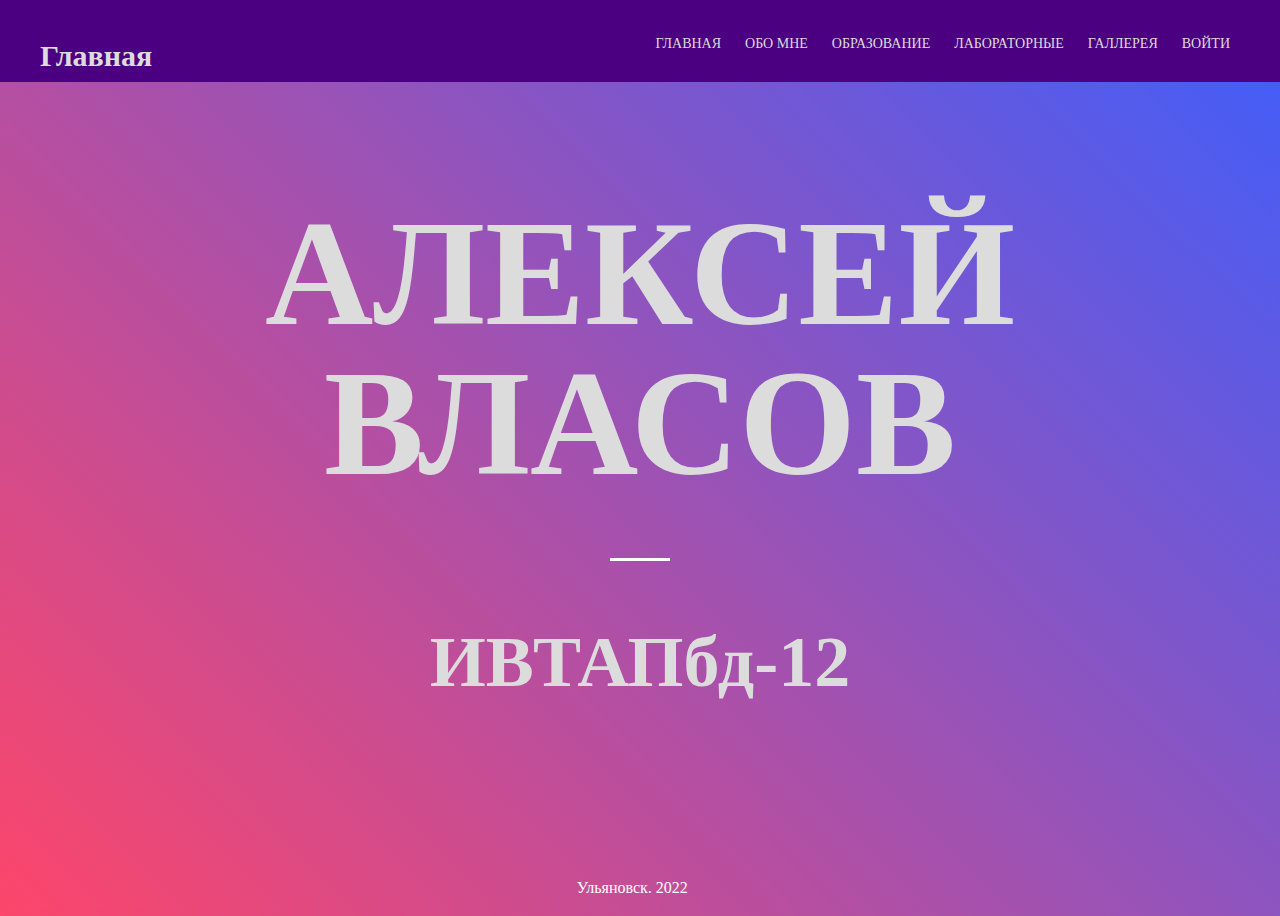
==== index.html @ 11ad62ab "Add files via upload" ====
<!DOCTYPE html>
<html lang="en">
<head>
    <meta charset="UTF-8">
    <link rel="stylesheet" href="styles/styles.css">
    <link rel="preconnect" href="https://fonts.googleapis.com">
    <link rel="preconnect" href="https://fonts.gstatic.com" crossorigin>
    <link href="https://fonts.googleapis.com/css2?family=Kaushan+Script&family=Montserrat&display=swap" rel="stylesheet">
    <title>Обо мне</title>
</head>
<body>
<header class="header">
    <div class="container">
        <div class="header_inner">
            <div class="logo">
                Главная
            </div>
            <nav class="nav">
                <a class="nav_link" href="index.html">Главная</a>
                <a class="nav_link" href="about.html">Обо мне</a>
                <a class="nav_link" href="education.html">образование</a>
                <a class="nav_link" href="labs.html">Лабораторные</a>
                <a class="nav_link" href="gallery.html">Галлерея</a>
                <a class="nav_link" href="logIn.html">Войти</a>
            </nav>
        </div>
    </div>
</header>
<div class="intro">
    <div class="container">
        <div class="intro_inner">
            <h2 class="intro_title">Алексей Власов</h2>
            <h1 class="intro_suptitle">ИВТАПбд-12</h1>
        </div>
    </div>
</div>

<div class="end">
    <p>Ульяновск. 2022</p>
</div>
</body>
</html>
---- styles/styles.css ----
body {
    background: linear-gradient(45deg, #fc466b, #3f5efb);
    height: 100vh;
    font-family: "Montserrat", sans-serif;
  }
*,
* :before,
* :after {
    box-sizing: border-box;
}
h1,h2,h3,h4,h5,h6{
    margin: 0;
}
/*container*/
.container{
    width: 100%;
    max-width: 1200px;
    margin: 0 auto;
}
/*intro*/
.intro{
    display: flex;
    flex-direction: column;
    justify-content: center;
    width: 100%;
    height: 100vh;
    background: linear-gradient(45deg, #fc466b, #3f5efb);
}
.intro_inner{

    width: 100%;
    max-width: 880px;
    margin: 0 auto;
    text-align: center;
}
.intro_title{
    color: #DCDCDC;
    font-size: 150px;
    font-weight: 700;
    text-transform: uppercase;
    text-align: center;
    line-height: 1;
    font-family: cursive;
}
.intro_title:after{
    content: "";
    display: block;
    width: 60px;
    height: 3px;
    background-color: #ffffff;
    margin: 60px auto;
}

.intro_suptitle{
    margin-bottom: 15px;
    font-size: 72px;
    color: #DCDCDC;
    text-align: center;
    font-family: cursive;
}
.header{
    background: #4B0082;
    padding-top: 30px;
    width: 100%;
    position: absolute;
    margin: auto 0;
    top: 0;
    left: 0;
    right: 0;
    z-index: 1000;
}
.header_inner{
    display: flex;
    justify-content: space-between;
    align-items: center;
    margin: auto 0;
}
.logo{
    font-size: 30px;
    font-weight: 700;
    color: #DCDCDC;
    font-family: cursive;
}
.nav{
    font-size: 14px;
    text-transform: uppercase;
}
.nav_link{
    display: inline-block;
    vertical-align: top;
    margin: 0 10px;
    margin-top: 1%;
    margin-bottom: 5%;
    color: #DCDCDC;
    text-decoration: none;
    font-family: cursive;
    transition: color .2s linear;
}
.link:after{
    content: "";
    display: block;
    width: 100%;
    height: 3px;
    display: none;
    background-color: rgb(255, 0, 0);
    position: absolute;
    top: 100%;
    left: 0;
    z-index: 1;
}
.nav_link:hover{
    color: #f60303;
}
.nav_link:hover:after{
    display: block;
}
.btn{
    display: inline-block;
    vertical-align: top;

    border: 3px solid #fff;
    color: #fff;
    font-size: 14px;
    font-weight: 700;
    padding: 8px 30px;
    text-decoration: none;
    transition: "background" .1s linear,color .1s linear;
}
.btn:hover{
    background-color: #fff;
    color: #333;
}

.end{
    color: rgb(255, 255, 255);
    font-family: cursive;
    display: block;
    position: relative;
    margin-left: 45%;
    bottom: 5%;
}
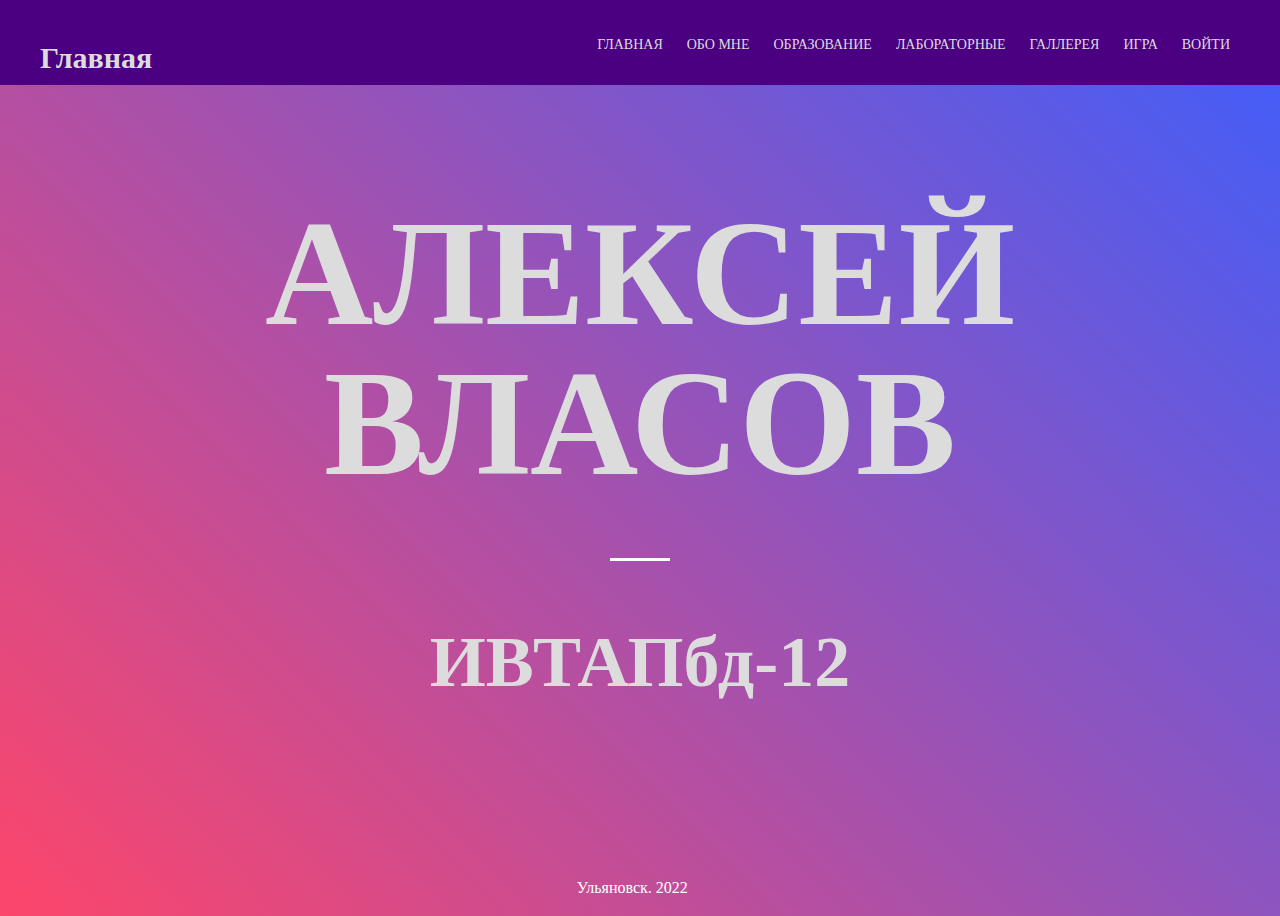
==== commit b541324e: "Update index.html" ====
--- a/index.html
+++ b/index.html
@@ -21,6 +21,7 @@
                 <a class="nav_link" href="education.html">образование</a>
                 <a class="nav_link" href="labs.html">Лабораторные</a>
                 <a class="nav_link" href="gallery.html">Галлерея</a>
+                <a class="nav_link" href="Game.html">Игра</a>
                 <a class="nav_link" href="logIn.html">Войти</a>
             </nav>
         </div>
@@ -39,4 +40,4 @@
     <p>Ульяновск. 2022</p>
 </div>
 </body>
-</html>+</html>
